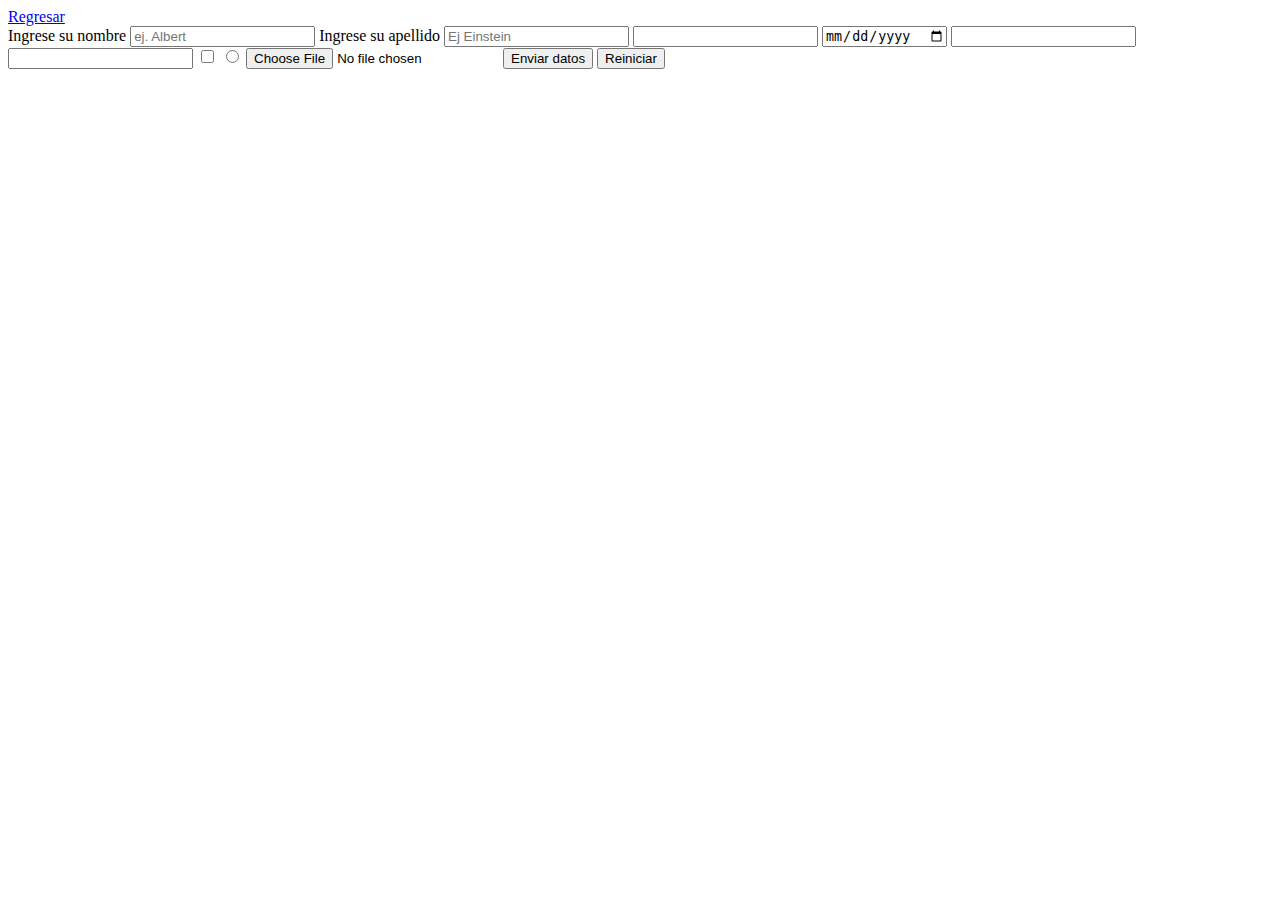
==== formulario1.0.html @ 746d9829 "pagina web version1" ====
<!DOCTYPE html>
<html lang="en">
<head>
    <meta charset="UTF-8">
    <meta http-equiv="X-UA-Compatible" content="IE=edge">
    <meta name="viewport" content="width=device-width, initial-scale=1.0">
    <title>Document</title>
</head>
<body>
    <a href ="paginaWeb1.0.html">Regresar</a>
    <form>
        <label>
            Ingrese su nombre 
            <input placeholder="ej. Albert  "/>
        </label>

        <label>
            Ingrese su apellido
            <input placeholder="Ej Einstein"/>
        </label>
        <input type="number"/>
        <input type="date"/>
        <input type="email"/>
        <input type="password"/>
        <input type="checkbox"/>
        <input type="radio"/>
        <input type="file"/>
        <button type="submit"> Enviar datos</button>
        <button type="reset"> Reiniciar</button>
    </form>
</body>
</html>
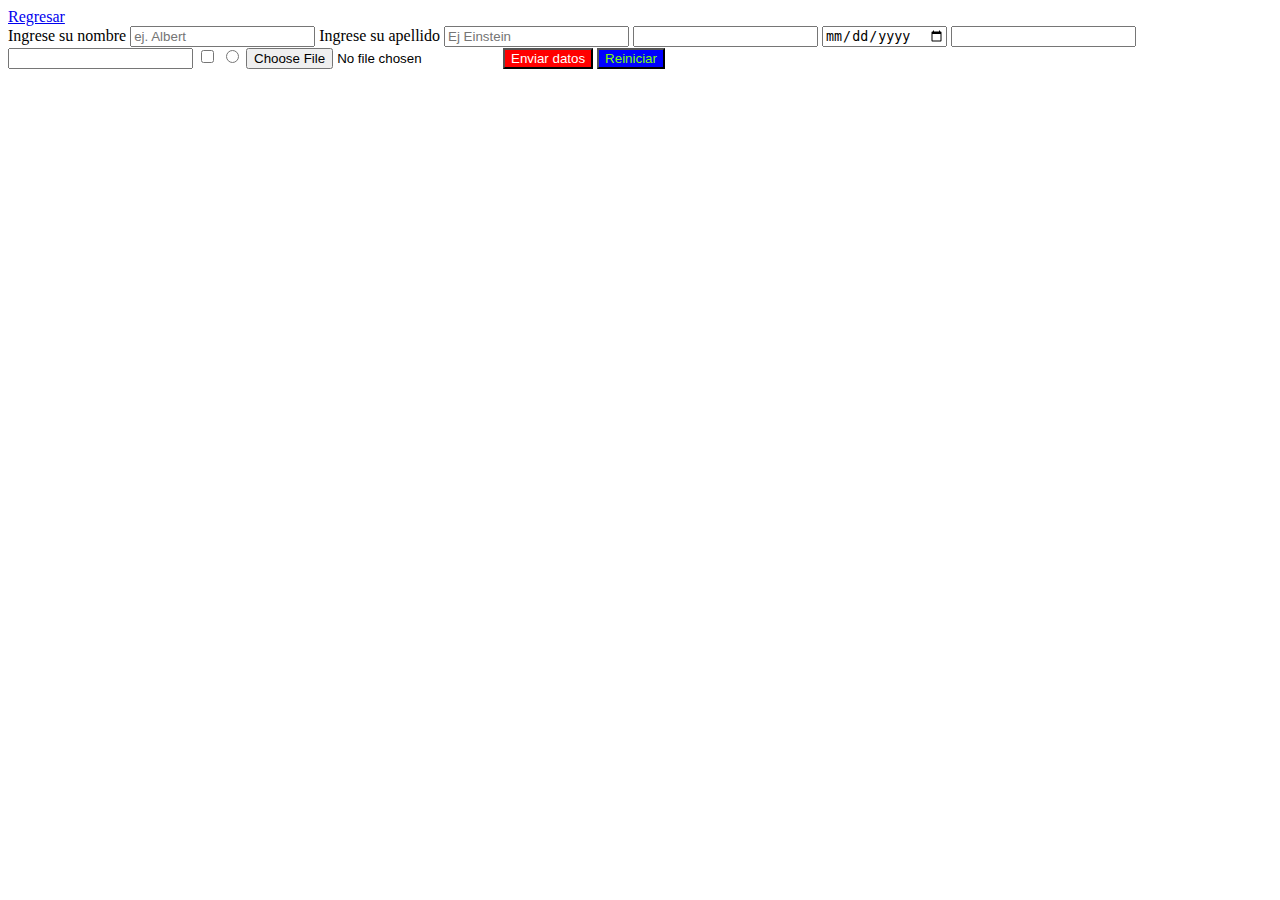
==== commit 5c7c7c8c: "cambiar estilos uno por uno" ====
--- a/formulario1.0.html
+++ b/formulario1.0.html
@@ -25,8 +25,8 @@
         <input type="checkbox"/>
         <input type="radio"/>
         <input type="file"/>
-        <button type="submit"> Enviar datos</button>
-        <button type="reset"> Reiniciar</button>
+        <button type="submit" style="color:white; background-color: red  ;"> Enviar datos</button>
+        <button type="reset" style="color: chartreuse; background-color: blue;"> Reiniciar</button>
     </form>
 </body>
 </html>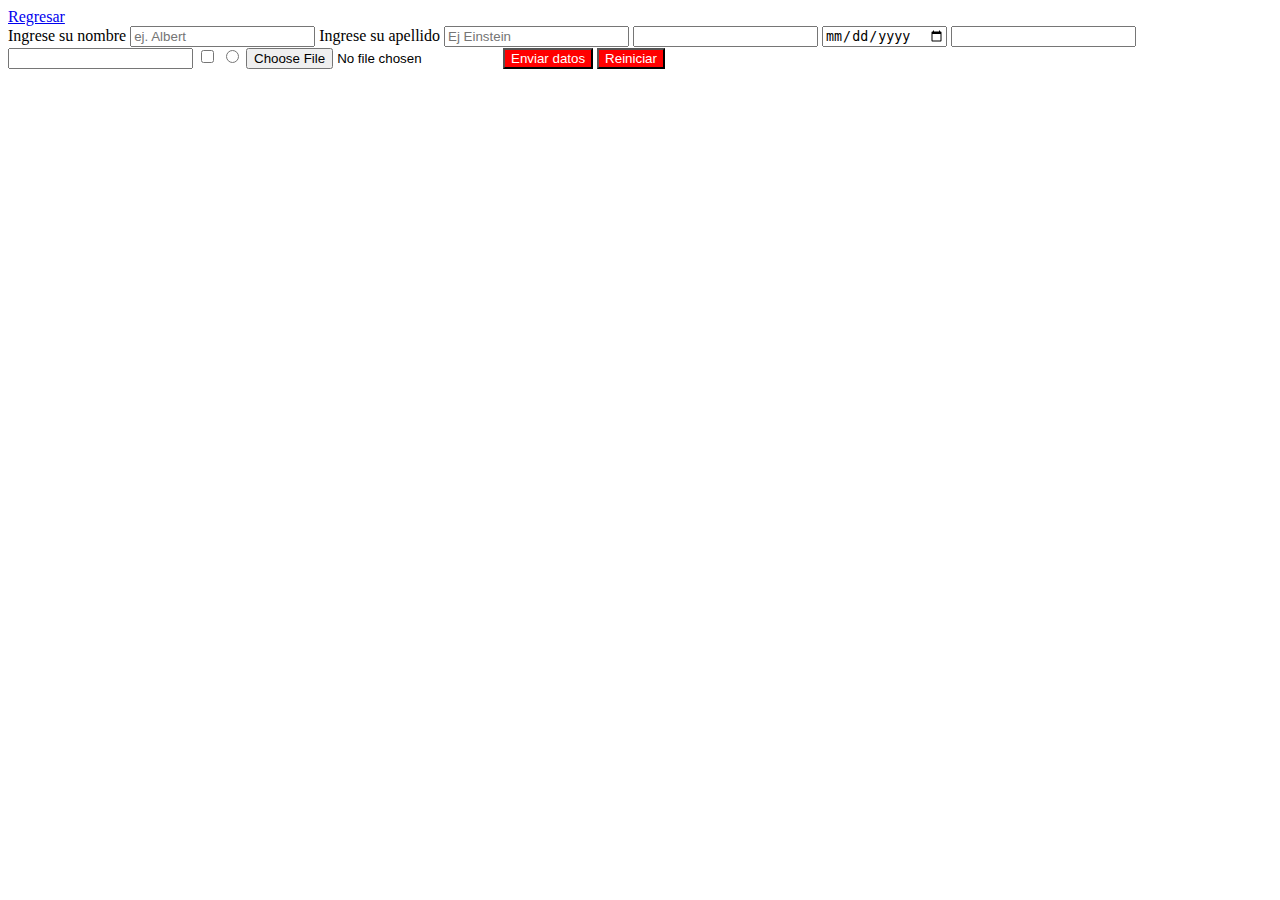
==== commit ebd38d28: "segunda manera de modificar estilos desde el head con etiqueta style" ====
--- a/formulario1.0.html
+++ b/formulario1.0.html
@@ -4,7 +4,15 @@
     <meta charset="UTF-8">
     <meta http-equiv="X-UA-Compatible" content="IE=edge">
     <meta name="viewport" content="width=device-width, initial-scale=1.0">
-    <title>Document</title>
+    <title>Formulario</title>
+    <style>
+        button{
+            background-color: red;
+            color: white;
+        }
+
+
+    </style>
 </head>
 <body>
     <a href ="paginaWeb1.0.html">Regresar</a>
@@ -25,8 +33,8 @@
         <input type="checkbox"/>
         <input type="radio"/>
         <input type="file"/>
-        <button type="submit" style="color:white; background-color: red  ;"> Enviar datos</button>
-        <button type="reset" style="color: chartreuse; background-color: blue;"> Reiniciar</button>
+        <button type="submit"> Enviar datos</button>
+        <button type="reset"> Reiniciar</button>
     </form>
 </body>
 </html>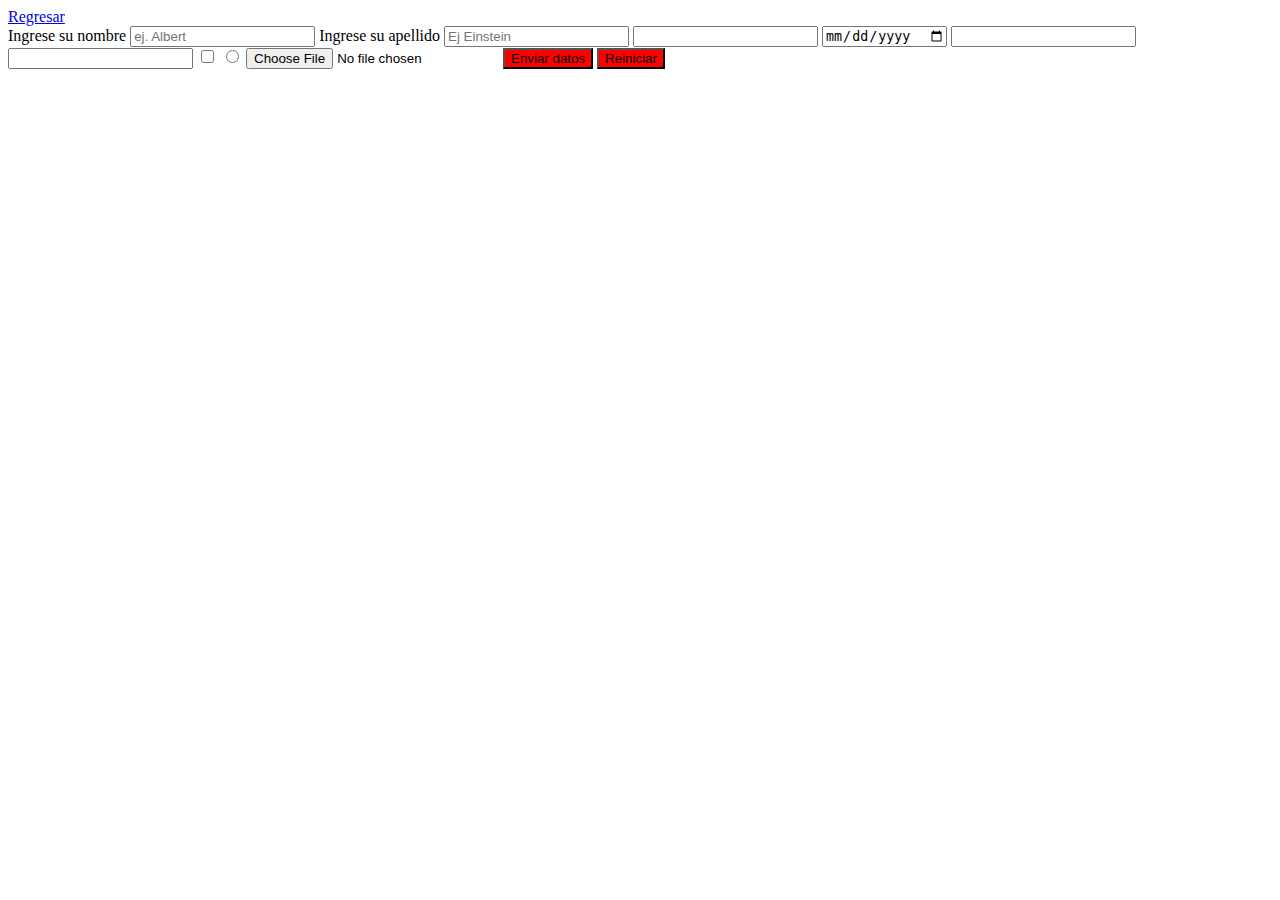
==== commit d45ad445: "metodo3 cambiar propiedades por medio de clases" ====
--- a/formulario1.0.html
+++ b/formulario1.0.html
@@ -8,7 +8,6 @@
     <style>
         button{
             background-color: red;
-            color: white;
         }
 
 
